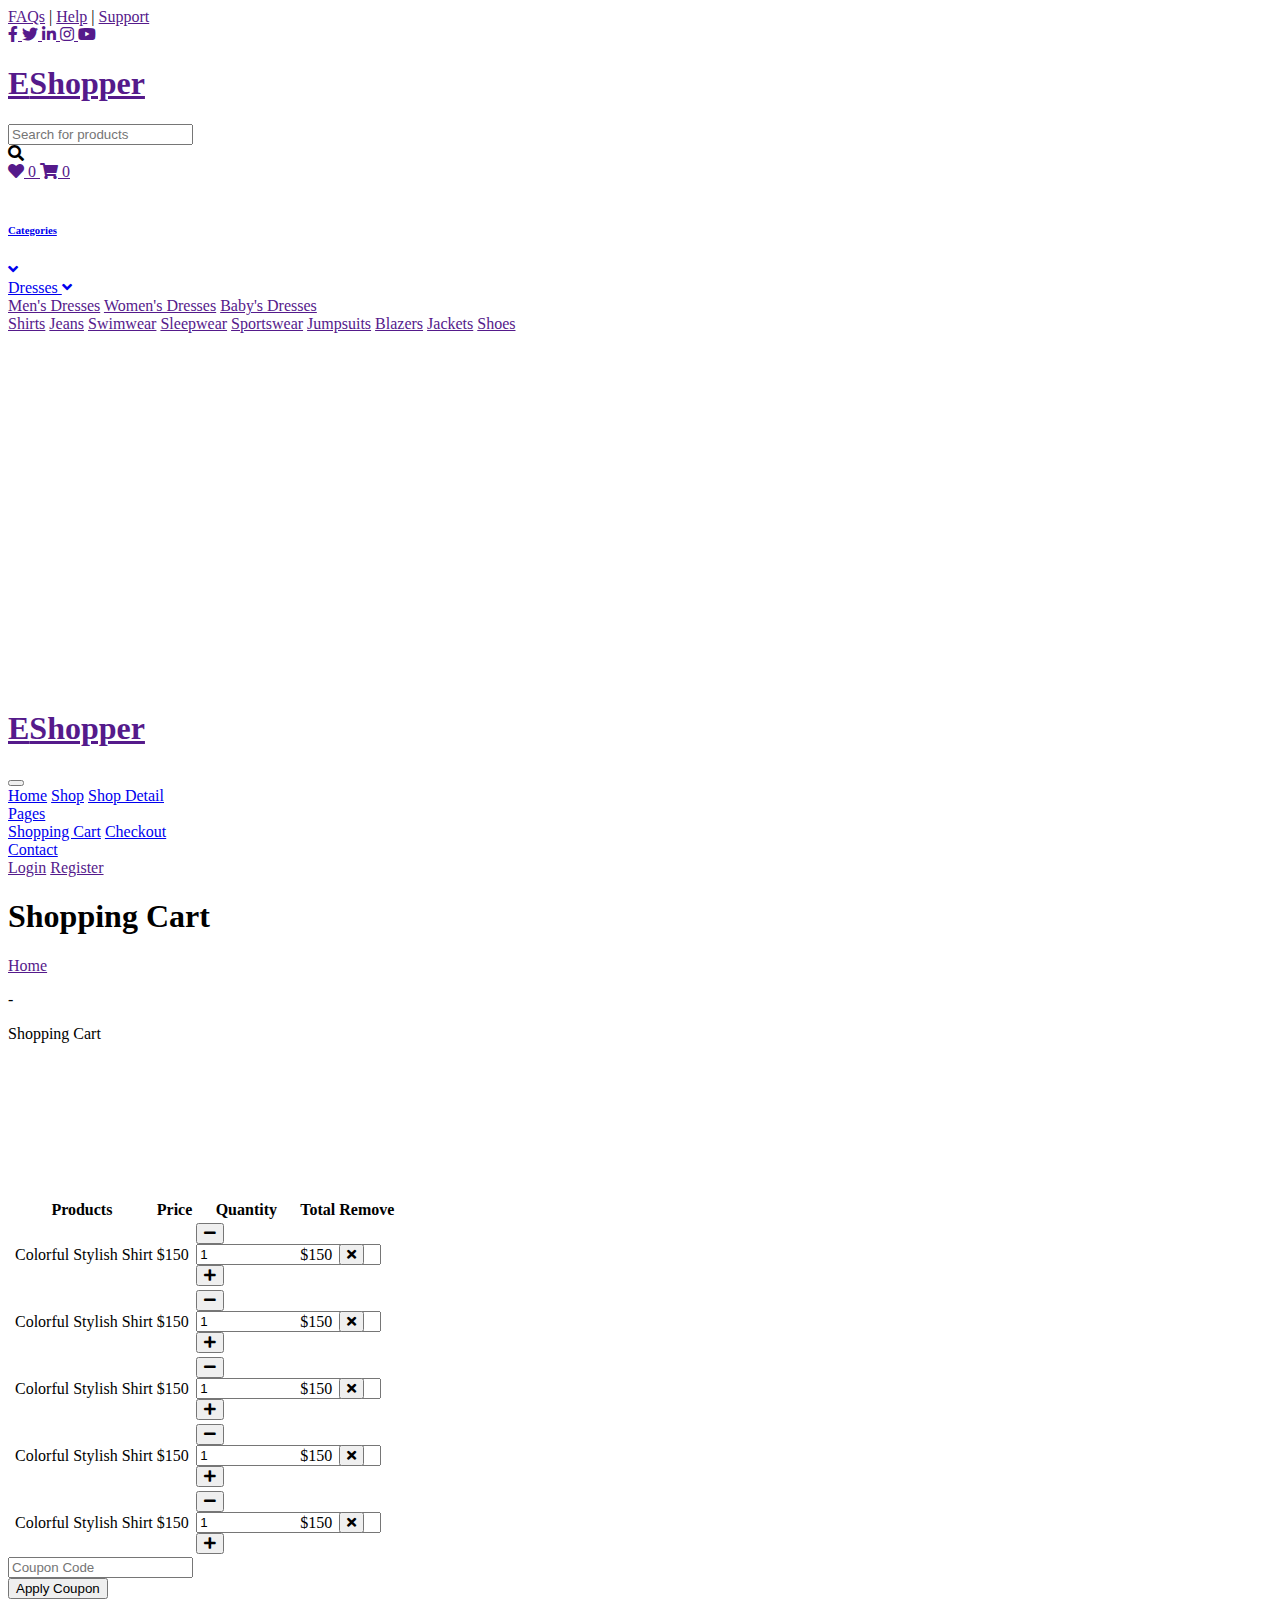
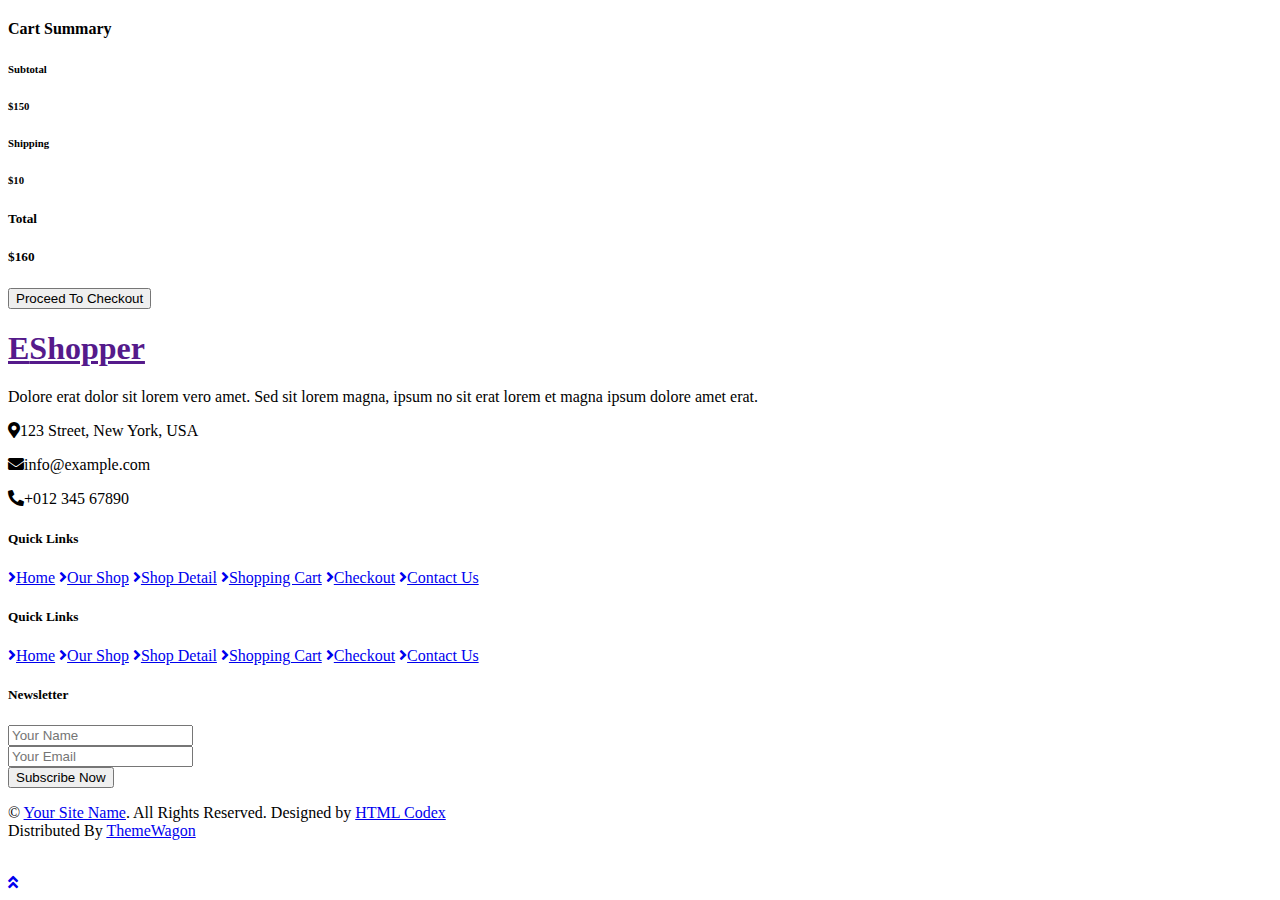
==== src/main/resources/templates/cart.html @ 0cb679a2 "lỗi entity manager" ====
<!DOCTYPE html>
<html lang="en" xmlns:th="http://www.thymeleaf.org">

<head>
    <meta charset="utf-8">
    <title>EShopper - Bootstrap Shop Template</title>
    <meta content="width=device-width, initial-scale=1.0" name="viewport">
    <meta content="Free HTML Templates" name="keywords">
    <meta content="Free HTML Templates" name="description">

    <!-- Favicon -->
    <link href="img/favicon.ico" rel="icon">

    <!-- Google Web Fonts -->
    <link rel="preconnect" href="https://fonts.gstatic.com">
    <link href="https://fonts.googleapis.com/css2?family=Poppins:wght@100;200;300;400;500;600;700;800;900&display=swap" rel="stylesheet"> 

    <!-- Font Awesome -->
    <link href="https://cdnjs.cloudflare.com/ajax/libs/font-awesome/5.10.0/css/all.min.css" rel="stylesheet">

    <!-- Libraries Stylesheet -->
    <link href="lib/owlcarousel/assets/owl.carousel.min.css" rel="stylesheet">

    <!-- Customized Bootstrap Stylesheet -->
    <link href="css/style.css" rel="stylesheet">
</head>

<body>
    <!-- Topbar Start -->
    <div class="container-fluid">
        <div class="row bg-secondary py-2 px-xl-5">
            <div class="col-lg-6 d-none d-lg-block">
                <div class="d-inline-flex align-items-center">
                    <a class="text-dark" href="">FAQs</a>
                    <span class="text-muted px-2">|</span>
                    <a class="text-dark" href="">Help</a>
                    <span class="text-muted px-2">|</span>
                    <a class="text-dark" href="">Support</a>
                </div>
            </div>
            <div class="col-lg-6 text-center text-lg-right">
                <div class="d-inline-flex align-items-center">
                    <a class="text-dark px-2" href="">
                        <i class="fab fa-facebook-f"></i>
                    </a>
                    <a class="text-dark px-2" href="">
                        <i class="fab fa-twitter"></i>
                    </a>
                    <a class="text-dark px-2" href="">
                        <i class="fab fa-linkedin-in"></i>
                    </a>
                    <a class="text-dark px-2" href="">
                        <i class="fab fa-instagram"></i>
                    </a>
                    <a class="text-dark pl-2" href="">
                        <i class="fab fa-youtube"></i>
                    </a>
                </div>
            </div>
        </div>
        <div class="row align-items-center py-3 px-xl-5">
            <div class="col-lg-3 d-none d-lg-block">
                <a href="" class="text-decoration-none">
                    <h1 class="m-0 display-5 font-weight-semi-bold"><span class="text-primary font-weight-bold border px-3 mr-1">E</span>Shopper</h1>
                </a>
            </div>
            <div class="col-lg-6 col-6 text-left">
                <form action="">
                    <div class="input-group">
                        <input type="text" class="form-control" placeholder="Search for products">
                        <div class="input-group-append">
                            <span class="input-group-text bg-transparent text-primary">
                                <i class="fa fa-search"></i>
                            </span>
                        </div>
                    </div>
                </form>
            </div>
            <div class="col-lg-3 col-6 text-right">
                <a href="" class="btn border">
                    <i class="fas fa-heart text-primary"></i>
                    <span class="badge">0</span>
                </a>
                <a href="" class="btn border">
                    <i class="fas fa-shopping-cart text-primary"></i>
                    <span class="badge">0</span>
                </a>
            </div>
        </div>
    </div>
    <!-- Topbar End -->


    <!-- Navbar Start -->
    <div class="container-fluid">
        <div class="row border-top px-xl-5">
            <div class="col-lg-3 d-none d-lg-block">
                <a class="btn shadow-none d-flex align-items-center justify-content-between bg-primary text-white w-100" data-toggle="collapse" href="#navbar-vertical" style="height: 65px; margin-top: -1px; padding: 0 30px;">
                    <h6 class="m-0">Categories</h6>
                    <i class="fa fa-angle-down text-dark"></i>
                </a>
                <nav class="collapse position-absolute navbar navbar-vertical navbar-light align-items-start p-0 border border-top-0 border-bottom-0 bg-light" id="navbar-vertical" style="width: calc(100% - 30px); z-index: 1;">
                    <div class="navbar-nav w-100 overflow-hidden" style="height: 410px">
                        <div class="nav-item dropdown">
                            <a href="#" class="nav-link" data-toggle="dropdown">Dresses <i class="fa fa-angle-down float-right mt-1"></i></a>
                            <div class="dropdown-menu position-absolute bg-secondary border-0 rounded-0 w-100 m-0">
                                <a href="" class="dropdown-item">Men's Dresses</a>
                                <a href="" class="dropdown-item">Women's Dresses</a>
                                <a href="" class="dropdown-item">Baby's Dresses</a>
                            </div>
                        </div>
                        <a href="" class="nav-item nav-link">Shirts</a>
                        <a href="" class="nav-item nav-link">Jeans</a>
                        <a href="" class="nav-item nav-link">Swimwear</a>
                        <a href="" class="nav-item nav-link">Sleepwear</a>
                        <a href="" class="nav-item nav-link">Sportswear</a>
                        <a href="" class="nav-item nav-link">Jumpsuits</a>
                        <a href="" class="nav-item nav-link">Blazers</a>
                        <a href="" class="nav-item nav-link">Jackets</a>
                        <a href="" class="nav-item nav-link">Shoes</a>
                    </div>
                </nav>
            </div>
            <div class="col-lg-9">
                <nav class="navbar navbar-expand-lg bg-light navbar-light py-3 py-lg-0 px-0">
                    <a href="" class="text-decoration-none d-block d-lg-none">
                        <h1 class="m-0 display-5 font-weight-semi-bold"><span class="text-primary font-weight-bold border px-3 mr-1">E</span>Shopper</h1>
                    </a>
                    <button type="button" class="navbar-toggler" data-toggle="collapse" data-target="#navbarCollapse">
                        <span class="navbar-toggler-icon"></span>
                    </button>
                    <div class="collapse navbar-collapse justify-content-between" id="navbarCollapse">
                        <div class="navbar-nav mr-auto py-0">
                            <a href="index.html" class="nav-item nav-link">Home</a>
                            <a href="shop.html" class="nav-item nav-link">Shop</a>
                            <a href="detail.html" class="nav-item nav-link">Shop Detail</a>
                            <div class="nav-item dropdown">
                                <a href="#" class="nav-link dropdown-toggle active" data-toggle="dropdown">Pages</a>
                                <div class="dropdown-menu rounded-0 m-0">
                                    <a href="cart.html" class="dropdown-item">Shopping Cart</a>
                                    <a href="checkout.html" class="dropdown-item">Checkout</a>
                                </div>
                            </div>
                            <a href="contact.html" class="nav-item nav-link">Contact</a>
                        </div>
                        <div class="navbar-nav ml-auto py-0">
                            <a href="" class="nav-item nav-link">Login</a>
                            <a href="" class="nav-item nav-link">Register</a>
                        </div>
                    </div>
                </nav>
            </div>
        </div>
    </div>
    <!-- Navbar End -->


    <!-- Page Header Start -->
    <div class="container-fluid bg-secondary mb-5">
        <div class="d-flex flex-column align-items-center justify-content-center" style="min-height: 300px">
            <h1 class="font-weight-semi-bold text-uppercase mb-3">Shopping Cart</h1>
            <div class="d-inline-flex">
                <p class="m-0"><a href="">Home</a></p>
                <p class="m-0 px-2">-</p>
                <p class="m-0">Shopping Cart</p>
            </div>
        </div>
    </div>
    <!-- Page Header End -->


    <!-- Cart Start -->
    <div class="container-fluid pt-5">
        <div class="row px-xl-5">
            <div class="col-lg-8 table-responsive mb-5">
                <table class="table table-bordered text-center mb-0">
                    <thead class="bg-secondary text-dark">
                        <tr>
                            <th>Products</th>
                            <th>Price</th>
                            <th>Quantity</th>
                            <th>Total</th>
                            <th>Remove</th>
                        </tr>
                    </thead>
                    <tbody class="align-middle">
                        <tr>
                            <td class="align-middle"><img src="img/product-1.jpg" alt="" style="width: 50px;"> Colorful Stylish Shirt</td>
                            <td class="align-middle">$150</td>
                            <td class="align-middle">
                                <div class="input-group quantity mx-auto" style="width: 100px;">
                                    <div class="input-group-btn">
                                        <button class="btn btn-sm btn-primary btn-minus" >
                                        <i class="fa fa-minus"></i>
                                        </button>
                                    </div>
                                    <input type="text" class="form-control form-control-sm bg-secondary text-center" value="1">
                                    <div class="input-group-btn">
                                        <button class="btn btn-sm btn-primary btn-plus">
                                            <i class="fa fa-plus"></i>
                                        </button>
                                    </div>
                                </div>
                            </td>
                            <td class="align-middle">$150</td>
                            <td class="align-middle"><button class="btn btn-sm btn-primary"><i class="fa fa-times"></i></button></td>
                        </tr>
                        <tr>
                            <td class="align-middle"><img src="img/product-2.jpg" alt="" style="width: 50px;"> Colorful Stylish Shirt</td>
                            <td class="align-middle">$150</td>
                            <td class="align-middle">
                                <div class="input-group quantity mx-auto" style="width: 100px;">
                                    <div class="input-group-btn">
                                        <button class="btn btn-sm btn-primary btn-minus" >
                                        <i class="fa fa-minus"></i>
                                        </button>
                                    </div>
                                    <input type="text" class="form-control form-control-sm bg-secondary text-center" value="1">
                                    <div class="input-group-btn">
                                        <button class="btn btn-sm btn-primary btn-plus">
                                            <i class="fa fa-plus"></i>
                                        </button>
                                    </div>
                                </div>
                            </td>
                            <td class="align-middle">$150</td>
                            <td class="align-middle"><button class="btn btn-sm btn-primary"><i class="fa fa-times"></i></button></td>
                        </tr>
                        <tr>
                            <td class="align-middle"><img src="img/product-3.jpg" alt="" style="width: 50px;"> Colorful Stylish Shirt</td>
                            <td class="align-middle">$150</td>
                            <td class="align-middle">
                                <div class="input-group quantity mx-auto" style="width: 100px;">
                                    <div class="input-group-btn">
                                        <button class="btn btn-sm btn-primary btn-minus" >
                                        <i class="fa fa-minus"></i>
                                        </button>
                                    </div>
                                    <input type="text" class="form-control form-control-sm bg-secondary text-center" value="1">
                                    <div class="input-group-btn">
                                        <button class="btn btn-sm btn-primary btn-plus">
                                            <i class="fa fa-plus"></i>
                                        </button>
                                    </div>
                                </div>
                            </td>
                            <td class="align-middle">$150</td>
                            <td class="align-middle"><button class="btn btn-sm btn-primary"><i class="fa fa-times"></i></button></td>
                        </tr>
                        <tr>
                            <td class="align-middle"><img src="img/product-4.jpg" alt="" style="width: 50px;"> Colorful Stylish Shirt</td>
                            <td class="align-middle">$150</td>
                            <td class="align-middle">
                                <div class="input-group quantity mx-auto" style="width: 100px;">
                                    <div class="input-group-btn">
                                        <button class="btn btn-sm btn-primary btn-minus" >
                                        <i class="fa fa-minus"></i>
                                        </button>
                                    </div>
                                    <input type="text" class="form-control form-control-sm bg-secondary text-center" value="1">
                                    <div class="input-group-btn">
                                        <button class="btn btn-sm btn-primary btn-plus">
                                            <i class="fa fa-plus"></i>
                                        </button>
                                    </div>
                                </div>
                            </td>
                            <td class="align-middle">$150</td>
                            <td class="align-middle"><button class="btn btn-sm btn-primary"><i class="fa fa-times"></i></button></td>
                        </tr>
                        <tr>
                            <td class="align-middle"><img src="img/product-5.jpg" alt="" style="width: 50px;"> Colorful Stylish Shirt</td>
                            <td class="align-middle">$150</td>
                            <td class="align-middle">
                                <div class="input-group quantity mx-auto" style="width: 100px;">
                                    <div class="input-group-btn">
                                        <button class="btn btn-sm btn-primary btn-minus" >
                                        <i class="fa fa-minus"></i>
                                        </button>
                                    </div>
                                    <input type="text" class="form-control form-control-sm bg-secondary text-center" value="1">
                                    <div class="input-group-btn">
                                        <button class="btn btn-sm btn-primary btn-plus">
                                            <i class="fa fa-plus"></i>
                                        </button>
                                    </div>
                                </div>
                            </td>
                            <td class="align-middle">$150</td>
                            <td class="align-middle"><button class="btn btn-sm btn-primary"><i class="fa fa-times"></i></button></td>
                        </tr>
                    </tbody>
                </table>
            </div>
            <div class="col-lg-4">
                <form class="mb-5" action="">
                    <div class="input-group">
                        <input type="text" class="form-control p-4" placeholder="Coupon Code">
                        <div class="input-group-append">
                            <button class="btn btn-primary">Apply Coupon</button>
                        </div>
                    </div>
                </form>
                <div class="card border-secondary mb-5">
                    <div class="card-header bg-secondary border-0">
                        <h4 class="font-weight-semi-bold m-0">Cart Summary</h4>
                    </div>
                    <div class="card-body">
                        <div class="d-flex justify-content-between mb-3 pt-1">
                            <h6 class="font-weight-medium">Subtotal</h6>
                            <h6 class="font-weight-medium">$150</h6>
                        </div>
                        <div class="d-flex justify-content-between">
                            <h6 class="font-weight-medium">Shipping</h6>
                            <h6 class="font-weight-medium">$10</h6>
                        </div>
                    </div>
                    <div class="card-footer border-secondary bg-transparent">
                        <div class="d-flex justify-content-between mt-2">
                            <h5 class="font-weight-bold">Total</h5>
                            <h5 class="font-weight-bold">$160</h5>
                        </div>
                        <button class="btn btn-block btn-primary my-3 py-3">Proceed To Checkout</button>
                    </div>
                </div>
            </div>
        </div>
    </div>
    <!-- Cart End -->


    <!-- Footer Start -->
    <div class="container-fluid bg-secondary text-dark mt-5 pt-5">
        <div class="row px-xl-5 pt-5">
            <div class="col-lg-4 col-md-12 mb-5 pr-3 pr-xl-5">
                <a href="" class="text-decoration-none">
                    <h1 class="mb-4 display-5 font-weight-semi-bold"><span class="text-primary font-weight-bold border border-white px-3 mr-1">E</span>Shopper</h1>
                </a>
                <p>Dolore erat dolor sit lorem vero amet. Sed sit lorem magna, ipsum no sit erat lorem et magna ipsum dolore amet erat.</p>
                <p class="mb-2"><i class="fa fa-map-marker-alt text-primary mr-3"></i>123 Street, New York, USA</p>
                <p class="mb-2"><i class="fa fa-envelope text-primary mr-3"></i>info@example.com</p>
                <p class="mb-0"><i class="fa fa-phone-alt text-primary mr-3"></i>+012 345 67890</p>
            </div>
            <div class="col-lg-8 col-md-12">
                <div class="row">
                    <div class="col-md-4 mb-5">
                        <h5 class="font-weight-bold text-dark mb-4">Quick Links</h5>
                        <div class="d-flex flex-column justify-content-start">
                            <a class="text-dark mb-2" href="index.html"><i class="fa fa-angle-right mr-2"></i>Home</a>
                            <a class="text-dark mb-2" href="shop.html"><i class="fa fa-angle-right mr-2"></i>Our Shop</a>
                            <a class="text-dark mb-2" href="detail.html"><i class="fa fa-angle-right mr-2"></i>Shop Detail</a>
                            <a class="text-dark mb-2" href="cart.html"><i class="fa fa-angle-right mr-2"></i>Shopping Cart</a>
                            <a class="text-dark mb-2" href="checkout.html"><i class="fa fa-angle-right mr-2"></i>Checkout</a>
                            <a class="text-dark" href="contact.html"><i class="fa fa-angle-right mr-2"></i>Contact Us</a>
                        </div>
                    </div>
                    <div class="col-md-4 mb-5">
                        <h5 class="font-weight-bold text-dark mb-4">Quick Links</h5>
                        <div class="d-flex flex-column justify-content-start">
                            <a class="text-dark mb-2" href="index.html"><i class="fa fa-angle-right mr-2"></i>Home</a>
                            <a class="text-dark mb-2" href="shop.html"><i class="fa fa-angle-right mr-2"></i>Our Shop</a>
                            <a class="text-dark mb-2" href="detail.html"><i class="fa fa-angle-right mr-2"></i>Shop Detail</a>
                            <a class="text-dark mb-2" href="cart.html"><i class="fa fa-angle-right mr-2"></i>Shopping Cart</a>
                            <a class="text-dark mb-2" href="checkout.html"><i class="fa fa-angle-right mr-2"></i>Checkout</a>
                            <a class="text-dark" href="contact.html"><i class="fa fa-angle-right mr-2"></i>Contact Us</a>
                        </div>
                    </div>
                    <div class="col-md-4 mb-5">
                        <h5 class="font-weight-bold text-dark mb-4">Newsletter</h5>
                        <form action="">
                            <div class="form-group">
                                <input type="text" class="form-control border-0 py-4" placeholder="Your Name" required="required" />
                            </div>
                            <div class="form-group">
                                <input type="email" class="form-control border-0 py-4" placeholder="Your Email"
                                    required="required" />
                            </div>
                            <div>
                                <button class="btn btn-primary btn-block border-0 py-3" type="submit">Subscribe Now</button>
                            </div>
                        </form>
                    </div>
                </div>
            </div>
        </div>
        <div class="row border-top border-light mx-xl-5 py-4">
            <div class="col-md-6 px-xl-0">
                <p class="mb-md-0 text-center text-md-left text-dark">
                    &copy; <a class="text-dark font-weight-semi-bold" href="#">Your Site Name</a>. All Rights Reserved. Designed
                    by
                    <a class="text-dark font-weight-semi-bold" href="https://htmlcodex.com">HTML Codex</a><br>
                    Distributed By <a href="https://themewagon.com" target="_blank">ThemeWagon</a>
                </p>
            </div>
            <div class="col-md-6 px-xl-0 text-center text-md-right">
                <img class="img-fluid" src="img/payments.png" alt="">
            </div>
        </div>
    </div>
    <!-- Footer End -->


    <!-- Back to Top -->
    <a href="#" class="btn btn-primary back-to-top"><i class="fa fa-angle-double-up"></i></a>


    <!-- JavaScript Libraries -->
    <script src="https://code.jquery.com/jquery-3.4.1.min.js"></script>
    <script src="https://stackpath.bootstrapcdn.com/bootstrap/4.4.1/js/bootstrap.bundle.min.js"></script>
    <script src="lib/easing/easing.min.js"></script>
    <script src="lib/owlcarousel/owl.carousel.min.js"></script>

    <!-- Contact Javascript File -->
    <script src="mail/jqBootstrapValidation.min.js"></script>
    <script src="mail/contact.js"></script>

    <!-- Template Javascript -->
    <script src="js/main.js"></script>
</body>

</html>
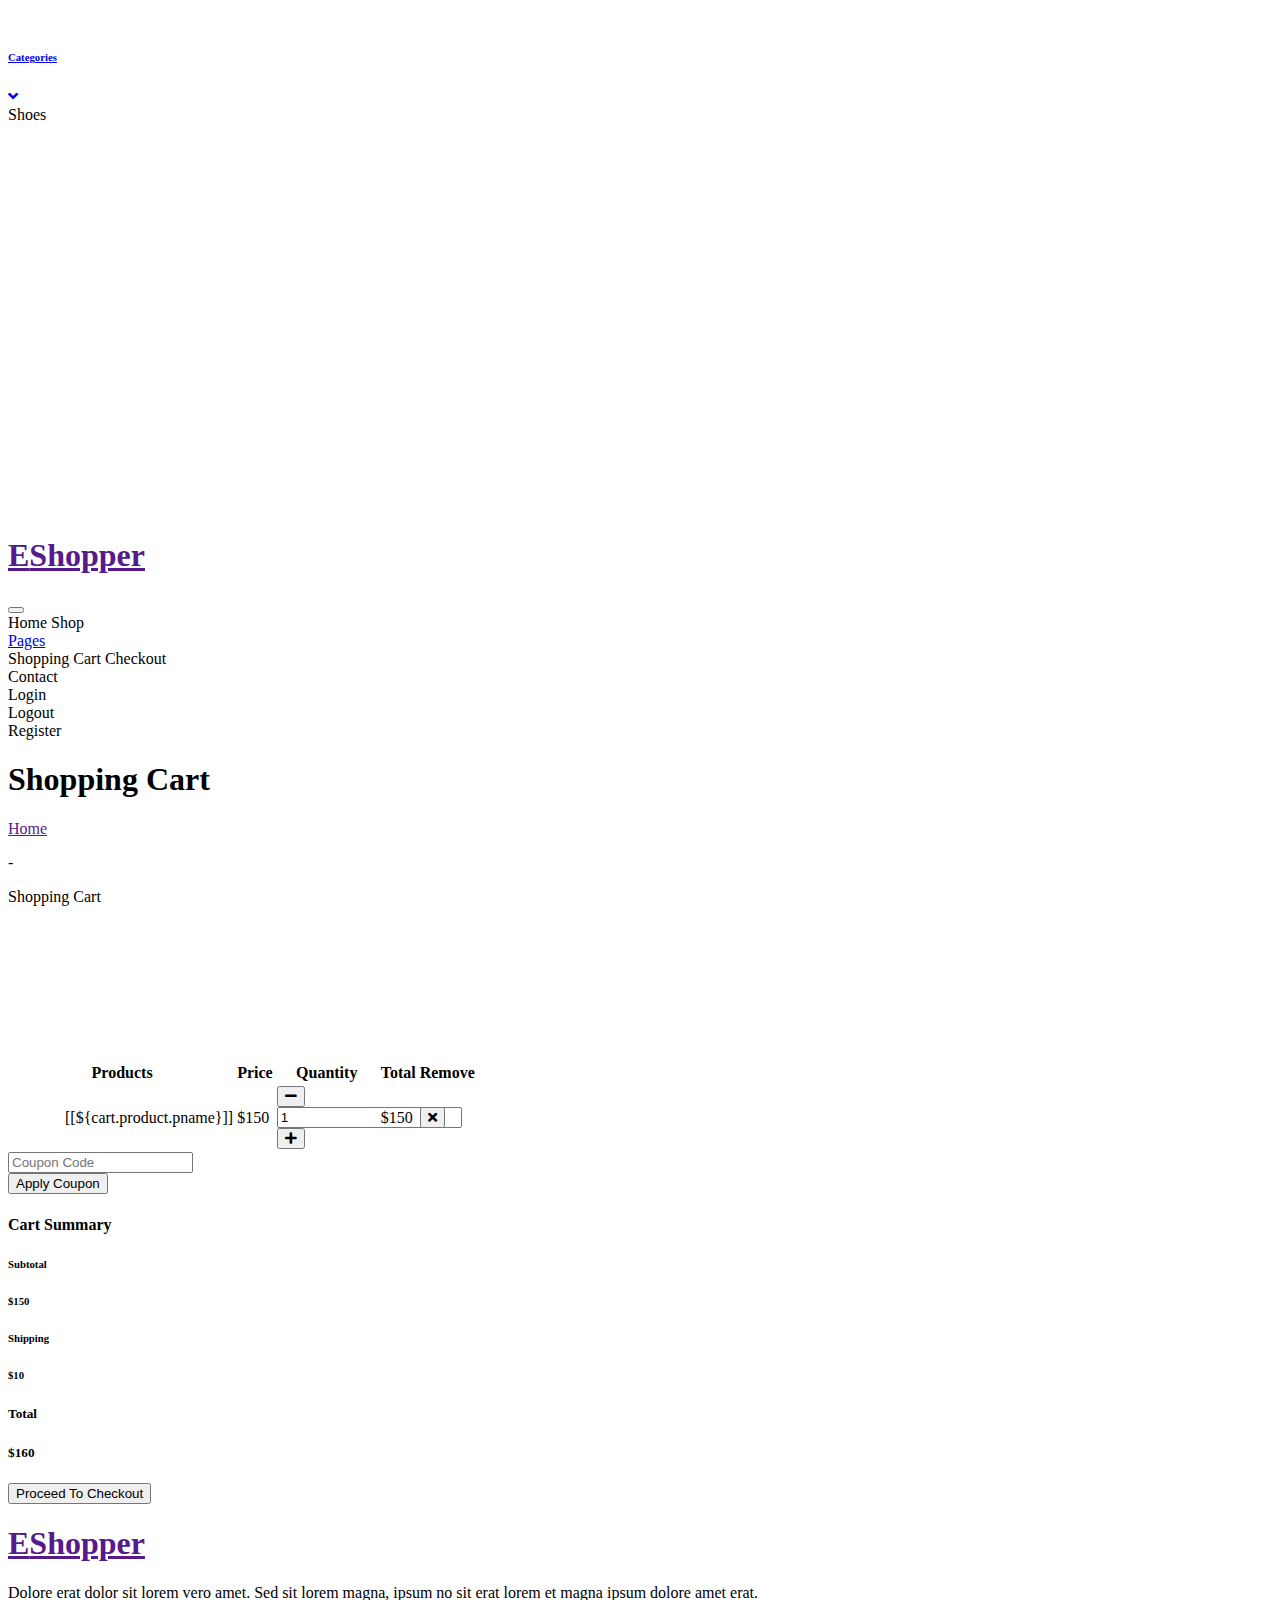
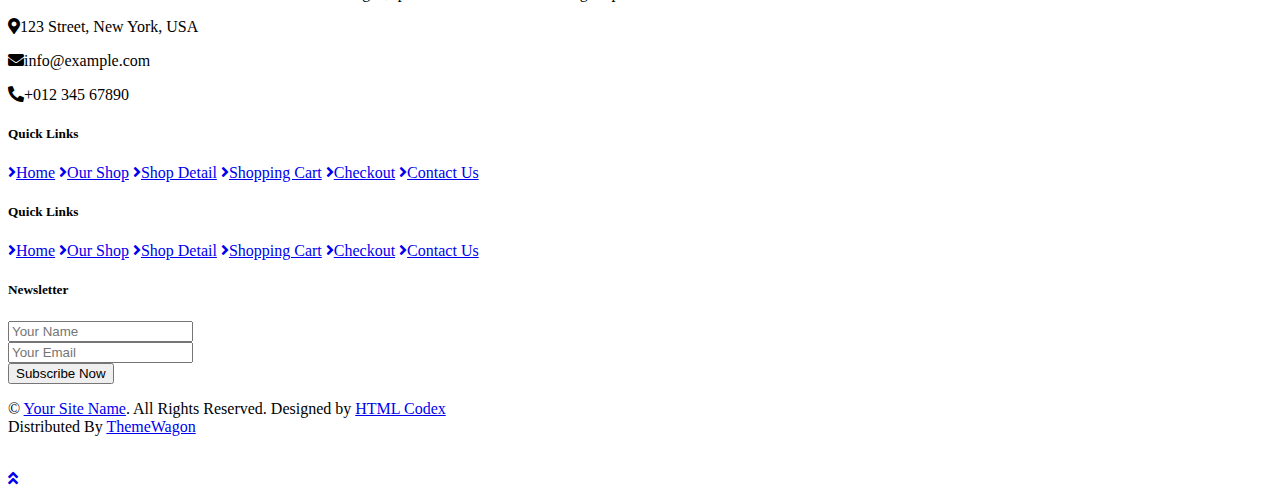
==== commit 7bd438d5: "showcart error" ====
--- a/src/main/resources/templates/cart.html
+++ b/src/main/resources/templates/cart.html
@@ -26,73 +26,11 @@
 </head>
 
 <body>
-    <!-- Topbar Start -->
-    <div class="container-fluid">
-        <div class="row bg-secondary py-2 px-xl-5">
-            <div class="col-lg-6 d-none d-lg-block">
-                <div class="d-inline-flex align-items-center">
-                    <a class="text-dark" href="">FAQs</a>
-                    <span class="text-muted px-2">|</span>
-                    <a class="text-dark" href="">Help</a>
-                    <span class="text-muted px-2">|</span>
-                    <a class="text-dark" href="">Support</a>
-                </div>
-            </div>
-            <div class="col-lg-6 text-center text-lg-right">
-                <div class="d-inline-flex align-items-center">
-                    <a class="text-dark px-2" href="">
-                        <i class="fab fa-facebook-f"></i>
-                    </a>
-                    <a class="text-dark px-2" href="">
-                        <i class="fab fa-twitter"></i>
-                    </a>
-                    <a class="text-dark px-2" href="">
-                        <i class="fab fa-linkedin-in"></i>
-                    </a>
-                    <a class="text-dark px-2" href="">
-                        <i class="fab fa-instagram"></i>
-                    </a>
-                    <a class="text-dark pl-2" href="">
-                        <i class="fab fa-youtube"></i>
-                    </a>
-                </div>
-            </div>
-        </div>
-        <div class="row align-items-center py-3 px-xl-5">
-            <div class="col-lg-3 d-none d-lg-block">
-                <a href="" class="text-decoration-none">
-                    <h1 class="m-0 display-5 font-weight-semi-bold"><span class="text-primary font-weight-bold border px-3 mr-1">E</span>Shopper</h1>
-                </a>
-            </div>
-            <div class="col-lg-6 col-6 text-left">
-                <form action="">
-                    <div class="input-group">
-                        <input type="text" class="form-control" placeholder="Search for products">
-                        <div class="input-group-append">
-                            <span class="input-group-text bg-transparent text-primary">
-                                <i class="fa fa-search"></i>
-                            </span>
-                        </div>
-                    </div>
-                </form>
-            </div>
-            <div class="col-lg-3 col-6 text-right">
-                <a href="" class="btn border">
-                    <i class="fas fa-heart text-primary"></i>
-                    <span class="badge">0</span>
-                </a>
-                <a href="" class="btn border">
-                    <i class="fas fa-shopping-cart text-primary"></i>
-                    <span class="badge">0</span>
-                </a>
-            </div>
-        </div>
-    </div>
-    <!-- Topbar End -->
+    <div th:replace="header::headerwed"></div>
 
 
     <!-- Navbar Start -->
-    <div class="container-fluid">
+   <div class="container-fluid">
         <div class="row border-top px-xl-5">
             <div class="col-lg-3 d-none d-lg-block">
                 <a class="btn shadow-none d-flex align-items-center justify-content-between bg-primary text-white w-100" data-toggle="collapse" href="#navbar-vertical" style="height: 65px; margin-top: -1px; padding: 0 30px;">
@@ -101,23 +39,9 @@
                 </a>
                 <nav class="collapse position-absolute navbar navbar-vertical navbar-light align-items-start p-0 border border-top-0 border-bottom-0 bg-light" id="navbar-vertical" style="width: calc(100% - 30px); z-index: 1;">
                     <div class="navbar-nav w-100 overflow-hidden" style="height: 410px">
-                        <div class="nav-item dropdown">
-                            <a href="#" class="nav-link" data-toggle="dropdown">Dresses <i class="fa fa-angle-down float-right mt-1"></i></a>
-                            <div class="dropdown-menu position-absolute bg-secondary border-0 rounded-0 w-100 m-0">
-                                <a href="" class="dropdown-item">Men's Dresses</a>
-                                <a href="" class="dropdown-item">Women's Dresses</a>
-                                <a href="" class="dropdown-item">Baby's Dresses</a>
-                            </div>
-                        </div>
-                        <a href="" class="nav-item nav-link">Shirts</a>
-                        <a href="" class="nav-item nav-link">Jeans</a>
-                        <a href="" class="nav-item nav-link">Swimwear</a>
-                        <a href="" class="nav-item nav-link">Sleepwear</a>
-                        <a href="" class="nav-item nav-link">Sportswear</a>
-                        <a href="" class="nav-item nav-link">Jumpsuits</a>
-                        <a href="" class="nav-item nav-link">Blazers</a>
-                        <a href="" class="nav-item nav-link">Jackets</a>
-                        <a href="" class="nav-item nav-link">Shoes</a>
+                        <div th:each="cate:${listCategory}">
+                        <a th:href="@{/productbycid(cid=${cate.id})}" class="nav-item nav-link">Shoes</a>
+                        </div>
                     </div>
                 </nav>
             </div>
@@ -131,21 +55,27 @@
                     </button>
                     <div class="collapse navbar-collapse justify-content-between" id="navbarCollapse">
                         <div class="navbar-nav mr-auto py-0">
-                            <a href="index.html" class="nav-item nav-link">Home</a>
-                            <a href="shop.html" class="nav-item nav-link">Shop</a>
-                            <a href="detail.html" class="nav-item nav-link">Shop Detail</a>
+                            <a th:href="@{/home}" class="nav-item nav-link">Home</a>
+                            <a th:href="@{/shop}" class="nav-item nav-link active">Shop</a>
+                            <!--  <a th:href="@{/detail}" class="nav-item nav-link">Shop Detail</a>-->
                             <div class="nav-item dropdown">
-                                <a href="#" class="nav-link dropdown-toggle active" data-toggle="dropdown">Pages</a>
+                                <a href="#" class="nav-link dropdown-toggle" data-toggle="dropdown">Pages</a>
                                 <div class="dropdown-menu rounded-0 m-0">
-                                    <a href="cart.html" class="dropdown-item">Shopping Cart</a>
-                                    <a href="checkout.html" class="dropdown-item">Checkout</a>
+                                    <a th:href="@{/showcart}" class="dropdown-item">Shopping Cart</a>
+                                    <a th:href="@{/checkout}" class="dropdown-item">Checkout</a>
                                 </div>
                             </div>
-                            <a href="contact.html" class="nav-item nav-link">Contact</a>
-                        </div>
-                        <div class="navbar-nav ml-auto py-0">
-                            <a href="" class="nav-item nav-link">Login</a>
-                            <a href="" class="nav-item nav-link">Register</a>
+                            <a th:href="@{/contact}" class="nav-item nav-link">Contact</a>
+                        </div>
+                        <div  class="navbar-nav ml-auto py-0">
+                            <a th:href="@{/login}" class="nav-item nav-link">Login</a>
+                            <div sec:authorize="isAuthenticated()">
+                            <a th:href="@{/logout}" class="nav-item nav-link">Logout</a> 
+                          </div>
+                          <div sec:authorize="isAnonymous()">
+							  <a th:href="@{/register}" class="nav-item nav-link">Register</a> 
+						  </div>
+                       
                         </div>
                     </div>
                 </nav>
@@ -184,28 +114,30 @@
                         </tr>
                     </thead>
                     <tbody class="align-middle">
-                        <tr>
-                            <td class="align-middle"><img src="img/product-1.jpg" alt="" style="width: 50px;"> Colorful Stylish Shirt</td>
-                            <td class="align-middle">$150</td>
-                            <td class="align-middle">
-                                <div class="input-group quantity mx-auto" style="width: 100px;">
-                                    <div class="input-group-btn">
-                                        <button class="btn btn-sm btn-primary btn-minus" >
-                                        <i class="fa fa-minus"></i>
-                                        </button>
-                                    </div>
-                                    <input type="text" class="form-control form-control-sm bg-secondary text-center" value="1">
-                                    <div class="input-group-btn">
-                                        <button class="btn btn-sm btn-primary btn-plus">
-                                            <i class="fa fa-plus"></i>
-                                        </button>
-                                    </div>
-                                </div>
-                            </td>
-                            <td class="align-middle">$150</td>
-                            <td class="align-middle"><button class="btn btn-sm btn-primary"><i class="fa fa-times"></i></button></td>
-                        </tr>
-                        <tr>
+					<div th:each="cart:${listCart}">
+                        <tr>
+                            <td class="align-middle"><img th:src="${cart.product.image}" alt="" style="width: 50px;"> [[${cart.product.pname}]]</td>
+                            <td class="align-middle">$150</td>
+                            <td class="align-middle">
+                                <div class="input-group quantity mx-auto" style="width: 100px;">
+                                    <div class="input-group-btn">
+                                        <button class="btn btn-sm btn-primary btn-minus" >
+                                        <i class="fa fa-minus"></i>
+                                        </button>
+                                    </div>
+                                    <input type="text" class="form-control form-control-sm bg-secondary text-center" value="1">
+                                    <div class="input-group-btn">
+                                        <button class="btn btn-sm btn-primary btn-plus">
+                                            <i class="fa fa-plus"></i>
+                                        </button>
+                                    </div>
+                                </div>
+                            </td>
+                            <td class="align-middle">$150</td>
+                            <td class="align-middle"><button class="btn btn-sm btn-primary"><i class="fa fa-times"></i></button></td>
+                        </tr>
+                 </div>
+       <!--                 <tr>
                             <td class="align-middle"><img src="img/product-2.jpg" alt="" style="width: 50px;"> Colorful Stylish Shirt</td>
                             <td class="align-middle">$150</td>
                             <td class="align-middle">
@@ -288,7 +220,7 @@
                             </td>
                             <td class="align-middle">$150</td>
                             <td class="align-middle"><button class="btn btn-sm btn-primary"><i class="fa fa-times"></i></button></td>
-                        </tr>
+                        </tr>-->
                     </tbody>
                 </table>
             </div>
